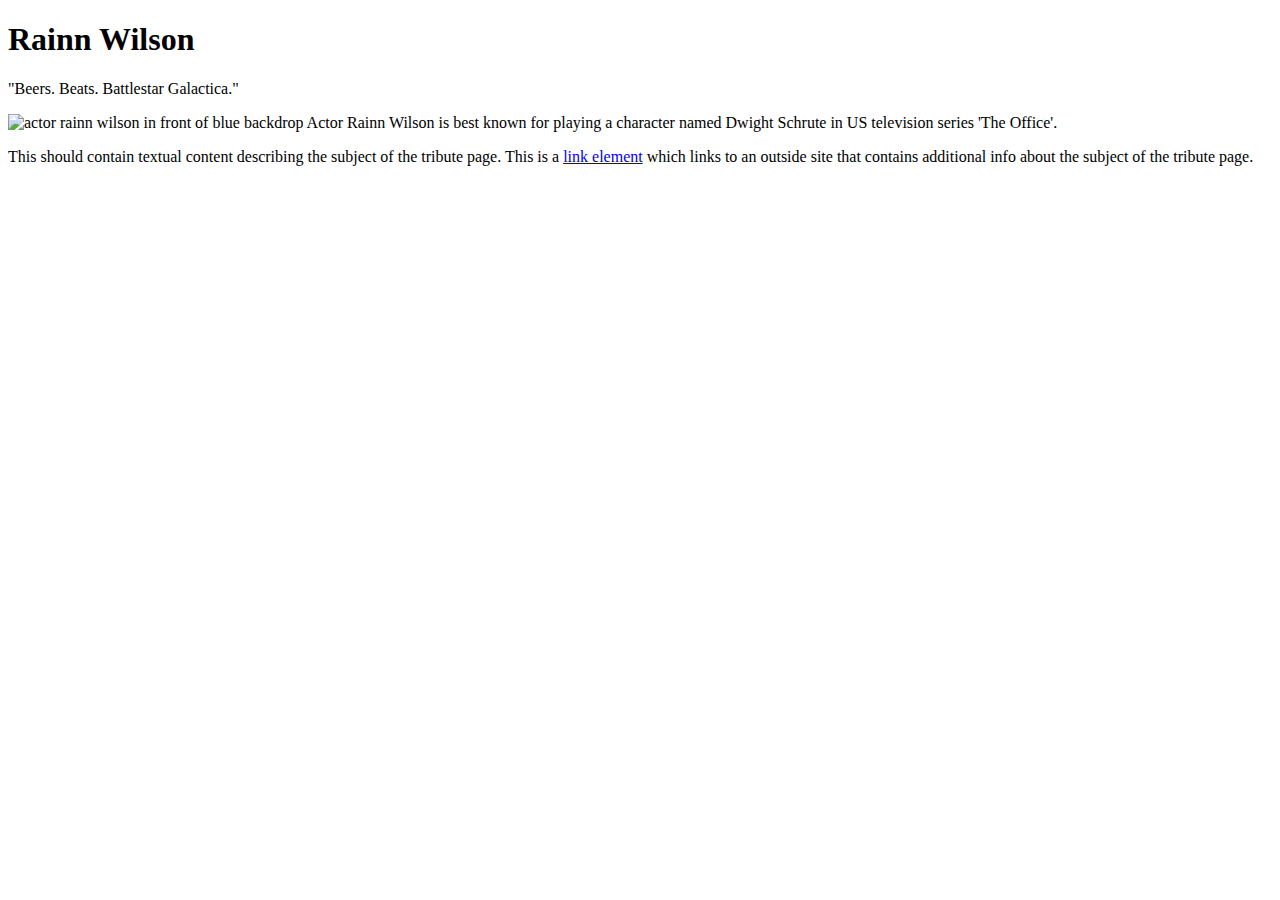
==== index.html @ 39040a6a "initial commit" ====
<!DOCTYPE html>
<html>
<head>
<title>Tribute Page | Rainn Wilson</title>
</head>

<link rel="stylesheet" type="text/css" href="///Users/ghayes/Documents/projects_2020/tribute_page_2/main.css">

<link href="https://fonts.googleapis.com/css2?family=MuseoModerno:wght@700&family=Raleway:wght@300&display=swap" rel="stylesheet">

<body>
	<main id="main">
		<h1 id="title">Rainn Wilson</h1>
		<p id="main-paragraph">"Beers. Beats. Battlestar Galactica."</p>

	<article>
	<div id="img-div">
		<img id="image" src="https://www.gannett-cdn.com/-mm-/d3d85321b5144711c335210ba1cb91f41d0c90a6/c=0-0-3571-2018/local/-/media/2018/08/08/Phoenix/Phoenix/636693443246896709-GettyImages-1012673192.jpg?width=3200&height=1680&fit=crop" alt="actor rainn wilson in front of blue backdrop" class="responsive">
		<caption>Actor Rainn Wilson is best known for playing a character named Dwight Schrute in US television series 'The Office'.</caption>
	</div>

	<p id="tribute-info">
		This should contain textual content describing the subject of the tribute page. This is a <a href="https://www.imdb.com/name/nm0933988/" target="_blank">link element</a> which links to an outside site that contains additional info about the subject of the tribute page.
	</p>


	</article>	
	</main>
</body>

</html>
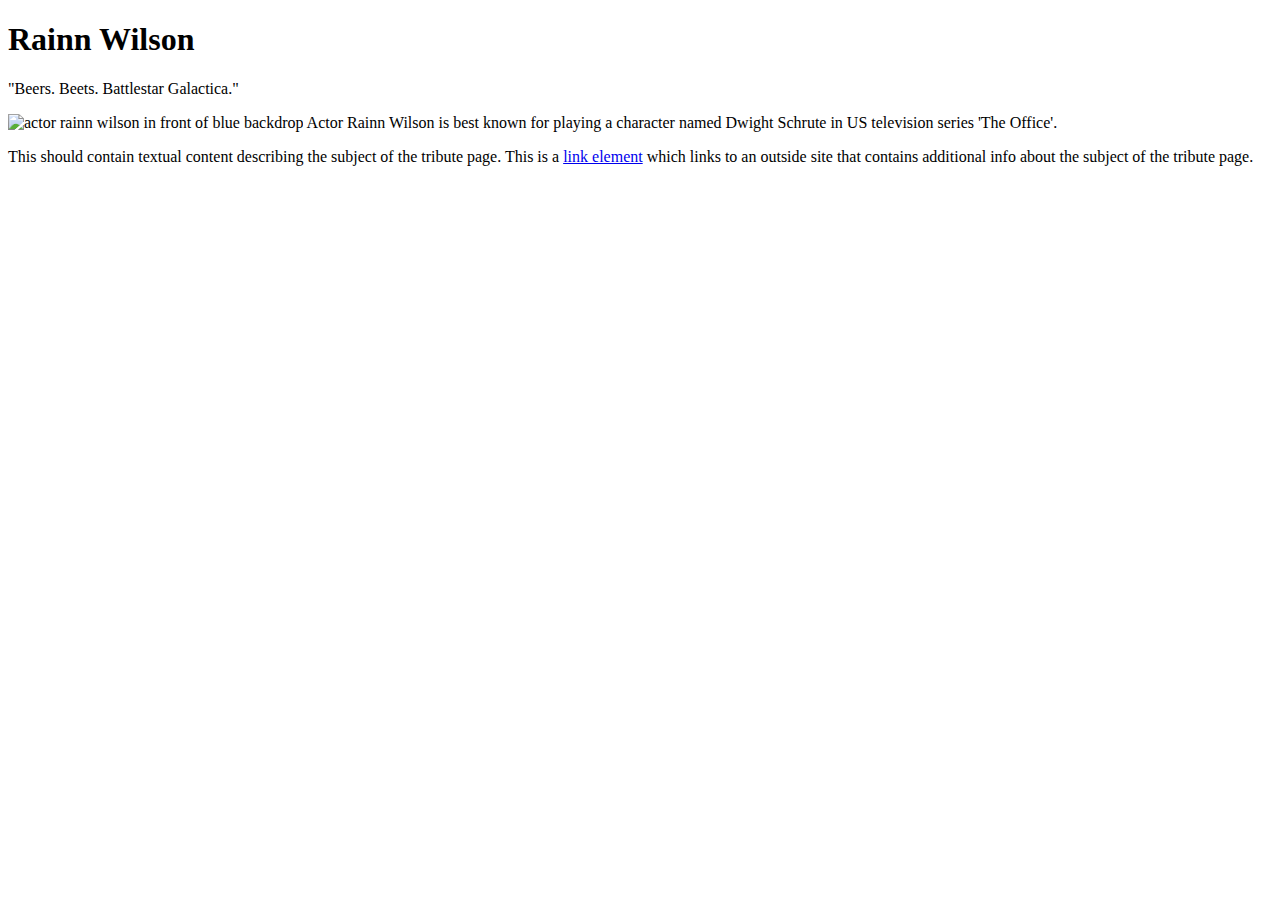
==== commit fa9e2919: "accessible color palette added" ====
--- a/index.html
+++ b/index.html
@@ -11,7 +11,7 @@
 <body>
 	<main id="main">
 		<h1 id="title">Rainn Wilson</h1>
-		<p id="main-paragraph">"Beers. Beats. Battlestar Galactica."</p>
+		<p id="main-paragraph">"Beers. Beets. Battlestar Galactica."</p>
 
 	<article>
 	<div id="img-div">
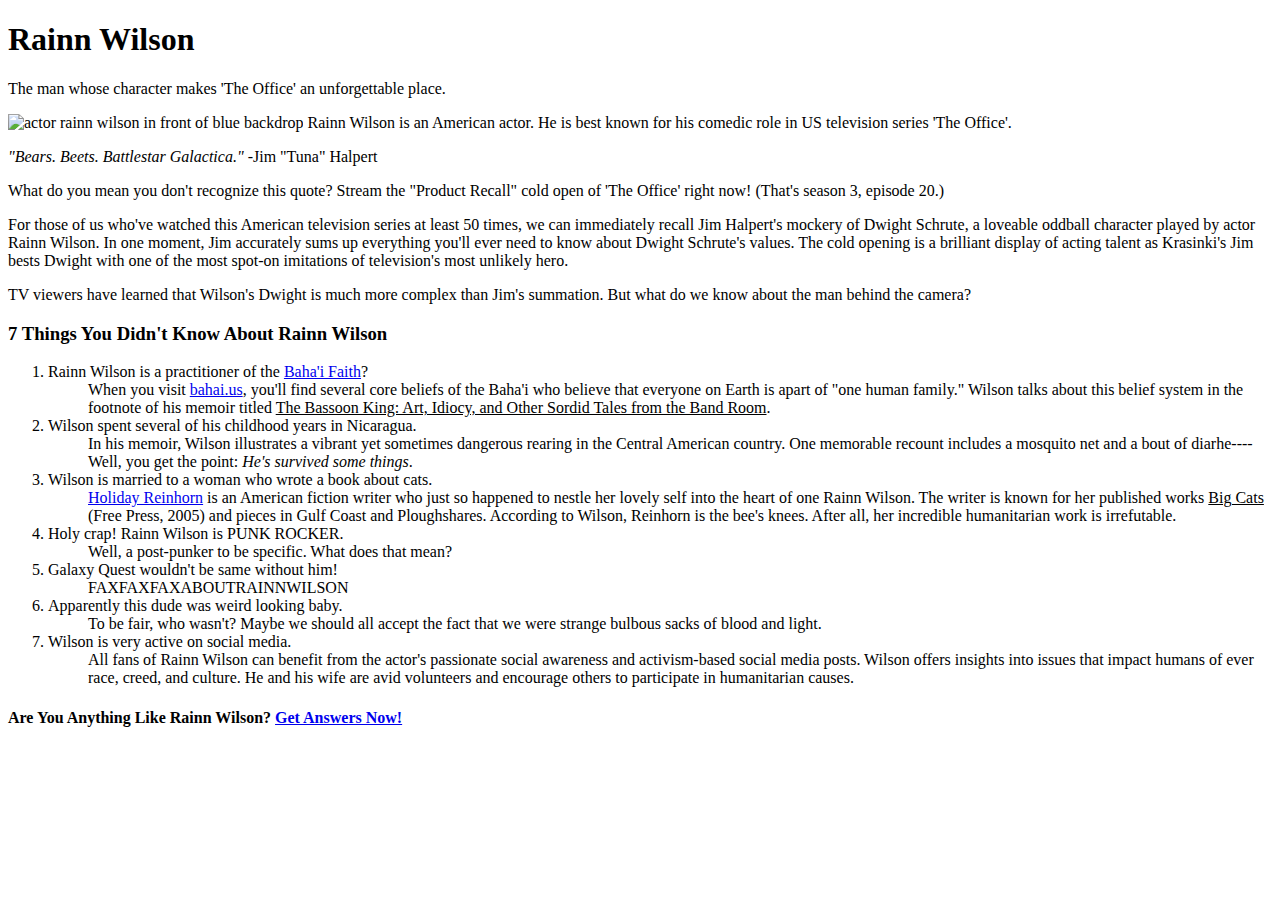
==== commit 017b953f: "lots of new info about rainn wilson added along with new lines of CSS" ====
--- a/index.html
+++ b/index.html
@@ -4,26 +4,63 @@
 <title>Tribute Page | Rainn Wilson</title>
 </head>
 
-<link rel="stylesheet" type="text/css" href="///Users/ghayes/Documents/projects_2020/tribute_page_2/main.css">
+<link rel="stylesheet" type="text/css" href="///Users/ghayes/Documents/projects_2020/tribute_page_2/css/main.css">
 
 <link href="https://fonts.googleapis.com/css2?family=MuseoModerno:wght@700&family=Raleway:wght@300&display=swap" rel="stylesheet">
 
 <body>
 	<main id="main">
 		<h1 id="title">Rainn Wilson</h1>
-		<p id="main-paragraph">"Beers. Beets. Battlestar Galactica."</p>
+		<p id="main-paragraph">The man whose character makes 'The Office' an unforgettable place.</p>
 
 	<article>
 	<div id="img-div">
 		<img id="image" src="https://www.gannett-cdn.com/-mm-/d3d85321b5144711c335210ba1cb91f41d0c90a6/c=0-0-3571-2018/local/-/media/2018/08/08/Phoenix/Phoenix/636693443246896709-GettyImages-1012673192.jpg?width=3200&height=1680&fit=crop" alt="actor rainn wilson in front of blue backdrop" class="responsive">
-		<caption>Actor Rainn Wilson is best known for playing a character named Dwight Schrute in US television series 'The Office'.</caption>
+		<caption>Rainn Wilson is an American actor. He is best known for his comedic role in US television series 'The Office'.</caption>
 	</div>
 
-	<p id="tribute-info">
-		This should contain textual content describing the subject of the tribute page. This is a <a href="https://www.imdb.com/name/nm0933988/" target="_blank">link element</a> which links to an outside site that contains additional info about the subject of the tribute page.
-	</p>
+	<section id="tribute-info">
+		<p><em>"Bears. Beets. Battlestar Galactica."</em> -Jim "Tuna" Halpert</p>
+		<p>What do you mean you don't recognize this quote? Stream the "Product Recall" cold open of 'The Office' right now! (That's season 3, episode 20.)</p>
+		<p>For those of us who've watched this American television series at least 50 times, we can immediately recall Jim Halpert's mockery of Dwight Schrute, a loveable oddball character played by actor Rainn Wilson. In one moment, Jim accurately sums up everything you'll ever need to know about Dwight Schrute's values. The cold opening is a brilliant display of acting talent as Krasinki's Jim bests Dwight with one of the most spot-on imitations of television's most unlikely hero.</p>
+		<p>TV viewers have learned that Wilson's Dwight is much more complex than Jim's summation. But what do we know about the man behind the camera?</p>
+			<h3>7 Things You Didn't Know About Rainn Wilson</h3>
+				<ol>
+					<li>Rainn Wilson is a practitioner of the <a href="https://www.bahai.us/beliefs/" target="_blank">Baha'i Faith</a>?</li>
+						<ul style="list-style: none;">
+							<li>When you visit <a href="https://www.bahai.us/beliefs/" target="_blank">bahai.us</a>, you'll find several core beliefs of the Baha'i who believe that everyone on Earth is apart of "one human family." Wilson talks about this belief system in the footnote of his memoir titled <u id="book">The Bassoon King: Art, Idiocy, and Other Sordid Tales from the Band Room</u>.</li>
+						</ul>
+					<li>Wilson spent several of his childhood years in Nicaragua.</li>
+						<ul style="list-style: none;">
+							<li>In his memoir, Wilson illustrates a vibrant yet sometimes dangerous rearing in the Central American country. One memorable recount includes a mosquito net and a bout of diarhe---- Well, you get the point: <em>He's survived some things</em>.</li>
+						</ul>
+					<li>Wilson is married to a woman who wrote a book about cats.</li>
+						<ul style="list-style: none;">
+							<li><a href="https://en.wikipedia.org/wiki/Holiday_Reinhorn">Holiday Reinhorn</a> is an American fiction writer who just so happened to nestle her lovely self into the heart of one Rainn Wilson. The writer is known for her published works <u id="book">Big Cats</u> (Free Press, 2005) and pieces in Gulf Coast and Ploughshares. According to Wilson, Reinhorn is the bee's knees. After all, her incredible humanitarian work is irrefutable.</li>
+						</ul>
+					<li>Holy crap! Rainn Wilson is PUNK ROCKER.</li>
+						<ul style="list-style: none;">
+							<li> Well, a post-punker to be specific. What does that mean?</li>
+						</ul>
+					<li>Galaxy Quest wouldn't be same without him!</li>
+						<ul style="list-style: none;">
+							<li>FAXFAXFAXABOUTRAINNWILSON</li>
+						</ul>
+					<li>Apparently this dude was weird looking baby.</li>
+						<ul style="list-style: none;">
+							<li>To be fair, who wasn't? Maybe we should all accept the fact that we were strange bulbous sacks of blood and light.</li>
+						</ul>
+					<li>Wilson is very active on social media.</li>
+						<ul style="list-style: none;">
+							<li>All fans of Rainn Wilson can benefit from the actor's passionate social awareness and activism-based social media posts. Wilson offers insights into issues that impact humans of ever race, creed, and culture. He and his wife are avid volunteers and encourage others to participate in humanitarian causes.</li>
+						</ul>
+				</ol>
+		
+	</section>
 
-
+	<section id="imdb-ref">
+		<h4>Are You Anything Like Rainn Wilson? <a href="https://www.imdb.com/name/nm0933988/" target="_blank">Get Answers Now!</a></h4>
+	</section>
 	</article>	
 	</main>
 </body>
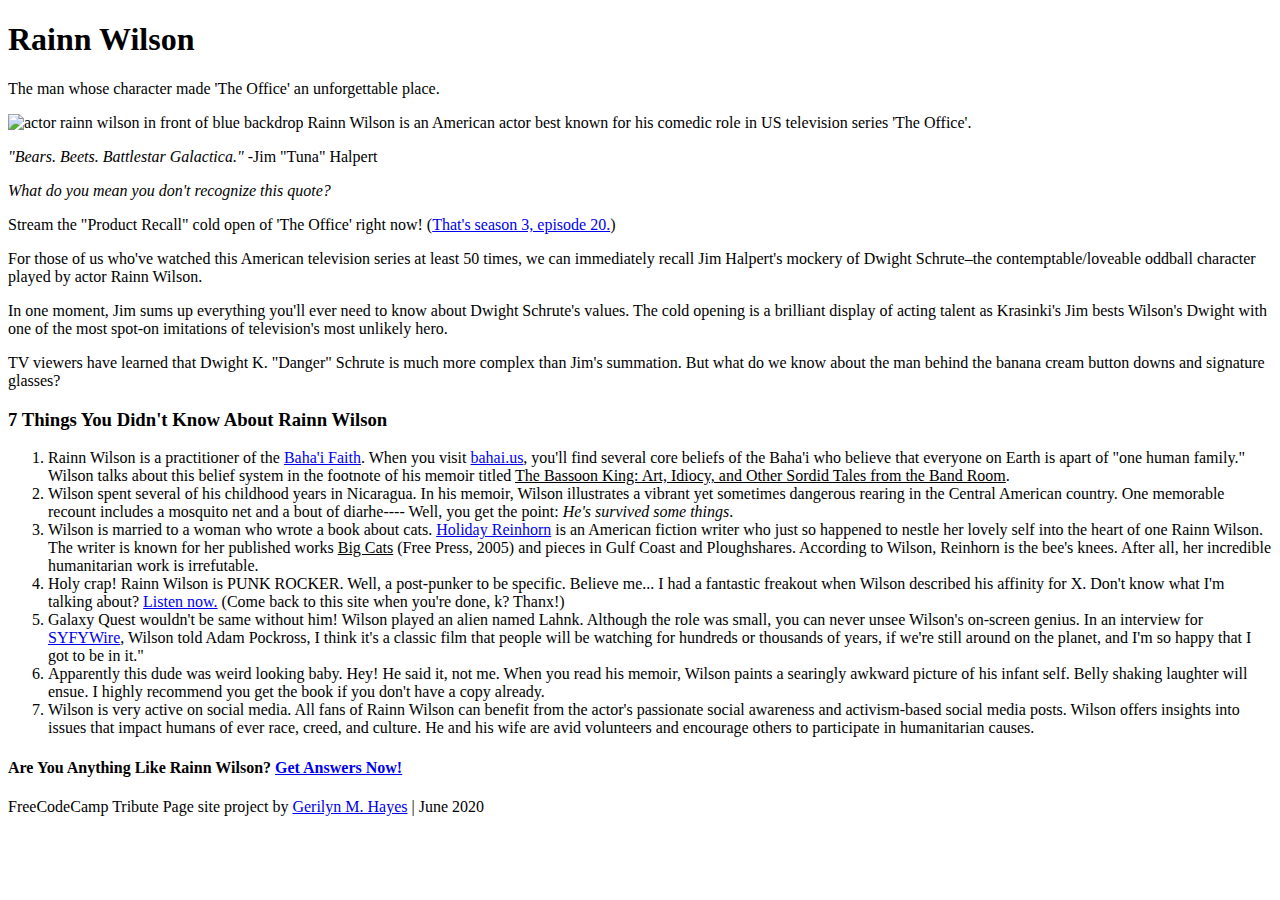
==== commit 33fa07e2: "fleshed out content, styling added" ====
--- a/index.html
+++ b/index.html
@@ -11,56 +11,56 @@
 <body>
 	<main id="main">
 		<h1 id="title">Rainn Wilson</h1>
-		<p id="main-paragraph">The man whose character makes 'The Office' an unforgettable place.</p>
+		<p id="main-paragraph">The man whose character made 'The Office' an unforgettable place.</p>
 
 	<article>
 	<div id="img-div">
 		<img id="image" src="https://www.gannett-cdn.com/-mm-/d3d85321b5144711c335210ba1cb91f41d0c90a6/c=0-0-3571-2018/local/-/media/2018/08/08/Phoenix/Phoenix/636693443246896709-GettyImages-1012673192.jpg?width=3200&height=1680&fit=crop" alt="actor rainn wilson in front of blue backdrop" class="responsive">
-		<caption>Rainn Wilson is an American actor. He is best known for his comedic role in US television series 'The Office'.</caption>
+		<caption>Rainn Wilson is an American actor best known for his comedic role in US television series 'The Office'.</caption>
 	</div>
 
-	<section id="tribute-info">
-		<p><em>"Bears. Beets. Battlestar Galactica."</em> -Jim "Tuna" Halpert</p>
-		<p>What do you mean you don't recognize this quote? Stream the "Product Recall" cold open of 'The Office' right now! (That's season 3, episode 20.)</p>
-		<p>For those of us who've watched this American television series at least 50 times, we can immediately recall Jim Halpert's mockery of Dwight Schrute, a loveable oddball character played by actor Rainn Wilson. In one moment, Jim accurately sums up everything you'll ever need to know about Dwight Schrute's values. The cold opening is a brilliant display of acting talent as Krasinki's Jim bests Dwight with one of the most spot-on imitations of television's most unlikely hero.</p>
-		<p>TV viewers have learned that Wilson's Dwight is much more complex than Jim's summation. But what do we know about the man behind the camera?</p>
+	<section>
+		<div id="tribute-info">
+		<p id="jims-quote"><em>"Bears. Beets. Battlestar Galactica."</em> -Jim "Tuna" Halpert</p>
+
+		<p><i>What do you mean you don't recognize this quote?</i>
+
+		<p>Stream the "Product Recall" cold open of 'The Office' right now! (<a href="https://youtu.be/WaaANll8h18" target="_blank">That's season 3, episode 20.</a>)</p>
+
+		<p>For those of us who've watched this American television series at least 50 times, we can immediately recall Jim Halpert's mockery of Dwight Schrute–the contemptable/loveable oddball character played by actor Rainn Wilson.</p>
+
+		<p>In one moment, Jim sums up everything you'll ever need to know about Dwight Schrute's values. The cold opening is a brilliant display of acting talent as Krasinki's Jim bests Wilson's Dwight with one of the most spot-on imitations of television's most unlikely hero.</p>
+		
+		<p>TV viewers have learned that Dwight K. "Danger" Schrute is much more complex than Jim's summation. But what do we know about the man behind the banana cream button downs and signature glasses?</p>
+		
 			<h3>7 Things You Didn't Know About Rainn Wilson</h3>
 				<ol>
-					<li>Rainn Wilson is a practitioner of the <a href="https://www.bahai.us/beliefs/" target="_blank">Baha'i Faith</a>?</li>
-						<ul style="list-style: none;">
-							<li>When you visit <a href="https://www.bahai.us/beliefs/" target="_blank">bahai.us</a>, you'll find several core beliefs of the Baha'i who believe that everyone on Earth is apart of "one human family." Wilson talks about this belief system in the footnote of his memoir titled <u id="book">The Bassoon King: Art, Idiocy, and Other Sordid Tales from the Band Room</u>.</li>
-						</ul>
-					<li>Wilson spent several of his childhood years in Nicaragua.</li>
-						<ul style="list-style: none;">
-							<li>In his memoir, Wilson illustrates a vibrant yet sometimes dangerous rearing in the Central American country. One memorable recount includes a mosquito net and a bout of diarhe---- Well, you get the point: <em>He's survived some things</em>.</li>
-						</ul>
-					<li>Wilson is married to a woman who wrote a book about cats.</li>
-						<ul style="list-style: none;">
-							<li><a href="https://en.wikipedia.org/wiki/Holiday_Reinhorn">Holiday Reinhorn</a> is an American fiction writer who just so happened to nestle her lovely self into the heart of one Rainn Wilson. The writer is known for her published works <u id="book">Big Cats</u> (Free Press, 2005) and pieces in Gulf Coast and Ploughshares. According to Wilson, Reinhorn is the bee's knees. After all, her incredible humanitarian work is irrefutable.</li>
-						</ul>
-					<li>Holy crap! Rainn Wilson is PUNK ROCKER.</li>
-						<ul style="list-style: none;">
-							<li> Well, a post-punker to be specific. What does that mean?</li>
-						</ul>
-					<li>Galaxy Quest wouldn't be same without him!</li>
-						<ul style="list-style: none;">
-							<li>FAXFAXFAXABOUTRAINNWILSON</li>
-						</ul>
-					<li>Apparently this dude was weird looking baby.</li>
-						<ul style="list-style: none;">
-							<li>To be fair, who wasn't? Maybe we should all accept the fact that we were strange bulbous sacks of blood and light.</li>
-						</ul>
-					<li>Wilson is very active on social media.</li>
-						<ul style="list-style: none;">
-							<li>All fans of Rainn Wilson can benefit from the actor's passionate social awareness and activism-based social media posts. Wilson offers insights into issues that impact humans of ever race, creed, and culture. He and his wife are avid volunteers and encourage others to participate in humanitarian causes.</li>
-						</ul>
+					<li>Rainn Wilson is a practitioner of the <a href="https://www.bahai.us/beliefs/" target="_blank">Baha'i Faith</a>. When you visit <a href="https://www.bahai.us/beliefs/" target="_blank">bahai.us</a>, you'll find several core beliefs of the Baha'i who believe that everyone on Earth is apart of "one human family." Wilson talks about this belief system in the footnote of his memoir titled <u id="book">The Bassoon King: Art, Idiocy, and Other Sordid Tales from the Band Room</u>.</li>
+					
+					<li>Wilson spent several of his childhood years in Nicaragua. In his memoir, Wilson illustrates a vibrant yet sometimes dangerous rearing in the Central American country. One memorable recount includes a mosquito net and a bout of diarhe---- Well, you get the point: <em>He's survived some things</em>.</li>
+					
+					<li>Wilson is married to a woman who wrote a book about cats. <a href="https://en.wikipedia.org/wiki/Holiday_Reinhorn">Holiday Reinhorn</a> is an American fiction writer who just so happened to nestle her lovely self into the heart of one Rainn Wilson. The writer is known for her published works <u id="book">Big Cats</u> (Free Press, 2005) and pieces in Gulf Coast and Ploughshares. According to Wilson, Reinhorn is the bee's knees. After all, her incredible humanitarian work is irrefutable.</li>
+
+					<li>Holy crap! Rainn Wilson is PUNK ROCKER. Well, a post-punker to be specific. Believe me... I had a fantastic freakout when Wilson described his affinity for X. Don't know what I'm talking about? <a href="https://www.xtheband.com/discography">Listen now.</a> (Come back to this site when you're done, k? Thanx!)</li>
+
+					<li>Galaxy Quest wouldn't be same without him! Wilson played an alien named Lahnk. Although the role was small, you can never unsee Wilson's on-screen genius. In an interview for <a href="https://www.syfy.com/syfywire/rainn-wilson-would-love-to-revisit-galaxy-quest-just-not-in-the-role-of-supporting-alien">SYFYWire</a>, Wilson told Adam Pockross, I think it's a classic film that people will be watching for hundreds or thousands of years, if we're still around on the planet, and I'm so happy that I got to be in it."</li>
+
+					<li>Apparently this dude was weird looking baby. Hey! He said it, not me. When you read his memoir, Wilson paints a searingly awkward picture of his infant self. Belly shaking laughter will ensue. I highly recommend you get the book if you don't have a copy already.</li>
+
+					<li>Wilson is very active on social media. All fans of Rainn Wilson can benefit from the actor's passionate social awareness and activism-based social media posts. Wilson offers insights into issues that impact humans of ever race, creed, and culture. He and his wife are avid volunteers and encourage others to participate in humanitarian causes.</li>
+ 
 				</ol>
-		
-	</section>
+			</div>
+		</section>
 
 	<section id="imdb-ref">
 		<h4>Are You Anything Like Rainn Wilson? <a href="https://www.imdb.com/name/nm0933988/" target="_blank">Get Answers Now!</a></h4>
 	</section>
+
+	<section id="footer">
+		<footer>FreeCodeCamp Tribute Page site project by <a href="https://www.gerilynhayes.info/home" target="_blank">Gerilyn M. Hayes</a> | June 2020</footer>
+	</section>
+
 	</article>	
 	</main>
 </body>
